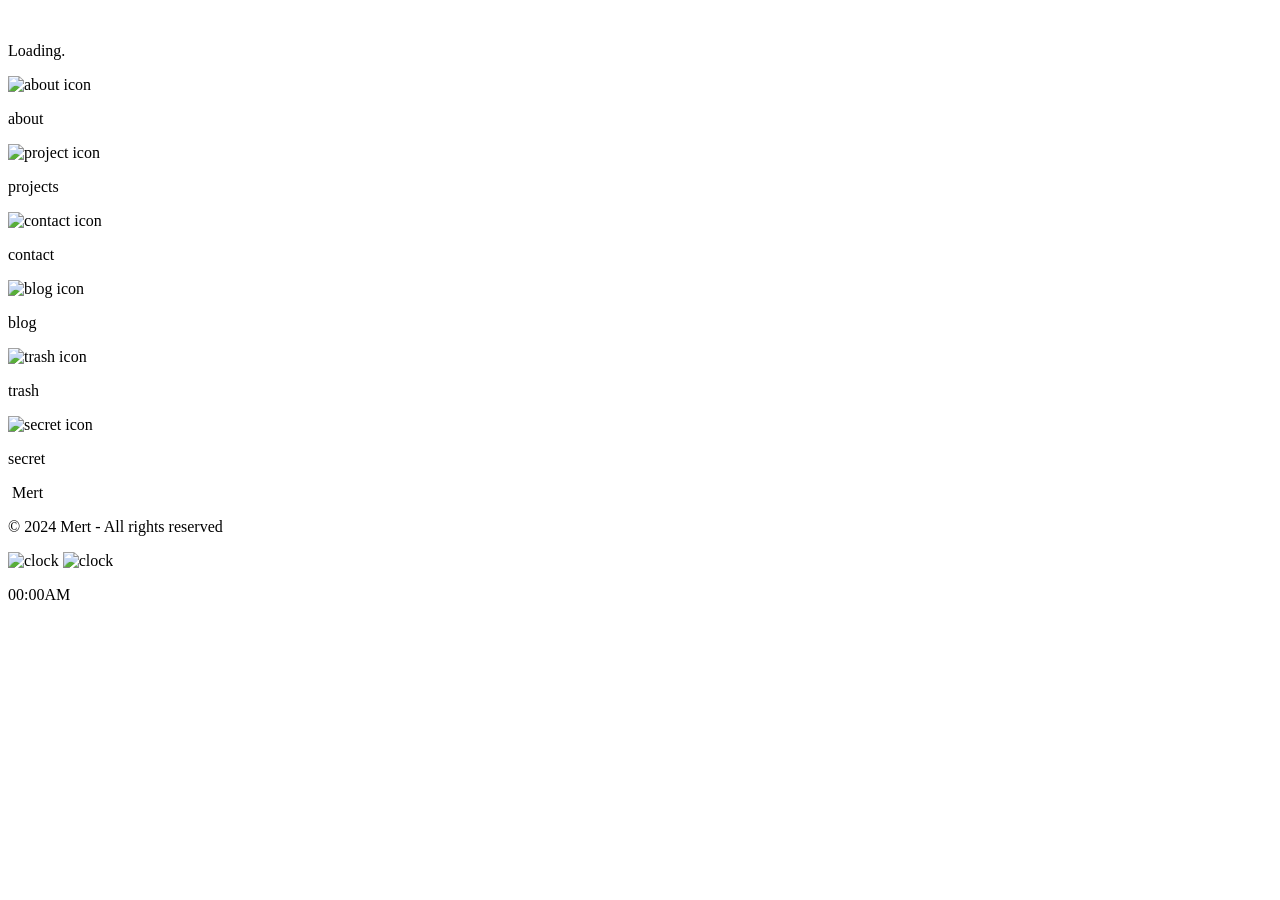
==== index.html @ 1e552461 "Name and age changes." ====
<!DOCTYPE html>
<html lang="en">
<head>
    <meta http-equiv="X-UA-Compatible" content="IE=edge" />
    <meta
    http-equiv="Cache-Control"
    content="no-cache, no-store, must-revalidate"
    />
    <meta http-equiv="Pragma" content="no-cache" />
    <meta http-equiv="Expires" content="0" />
    <meta charset="UTF-8">
    <meta name="viewport" content="width=device-width, initial-scale=1.0">
    <title>Mert 95</title>
    <link rel="stylesheet" href="styles/main.css">
    <link rel="stylesheet" href="styles/loading.css">
    <link rel="stylesheet" href="styles/footer.css">
    <link rel="stylesheet" href="styles/tabs.css">
    <link rel="icon" href="assets/profile.png">
    <script src="js/main.js" defer></script>
    <script src="js/clock.js" defer></script>
    <script src="js/loading.js" defer></script>
    <script src="js/drag_icon.js" defer></script>
</head>
<body>
    <div class="loading_screen">
        <img 
            src="assets/profile.png" 
            alt=""
            class="loading_screen_icon"
        >
        <div class="loading_text_wrapper">
            <p class="loading_text">
                Loading.
            </p>
        </div>
    </div>

    <main class="screen_container">
        <div 
            class="apps"
            id="about_app"
        >
            <img 
                src="assets/about.png" 
                alt="about icon" 
                class="app_icons"
            >
            <img 
                src="assets/about.png" 
                alt="" 
                class="image_shadow app_icons"
            >
            <p>about</p>
        </div>
        <div 
            class="apps"
            id="projects_app"
        >
            <img 
                src="assets/projects.png" 
                alt="project icon"
                class="app_icons"
            >
            <img 
                src="assets/projects.png" 
                alt="" 
                class="image_shadow app_icons"
            >
            <p>projects</p>
        </div>
        <div
            class="apps"
            id="contact_app"
        >
            <img 
                src="assets/contact.png" 
                alt="contact icon"
                class="app_icons"
            >
            <img 
                src="assets/contact.png" 
                alt="" 
                class="image_shadow app_icons"
            >
            <p>contact</p>
        </div>
        <div
            class="apps"
            id="blog_app"
        >
            <img 
                src="assets/blog.png" 
                alt="blog icon"
                class="app_icons"
            >
            <img 
                src="assets/blog.png" 
                alt="" 
                class="image_shadow app_icons"
            >
            <p>blog</p>
        </div>
        <div 
            class="apps"
            id="trash_app"
        >
            <img 
                src="assets/trash.png" 
                alt="trash icon"
                class="app_icons"
            >
            <img 
                src="assets/trash.png" 
                alt="" 
                class="image_shadow app_icons"
            >
            <p>trash</p>
        </div>
        <div 
            class="apps"
            id="secret_app"
        >
            <img 
                src="assets/secret.png" 
                alt="secret icon"
                class="app_icons"
            >
            <img 
                src="assets/secret.png" 
                alt="" 
                class="image_shadow app_icons"
            >
            <p>secret</p>
        </div>
    </main>

    <footer>
        <div class="os_wrapper">
            <img 
                src="assets/profile.png" 
                alt=""
                class="os_icon"
            >
            Mert
        </div>
        <p class="os_copyright">
            © 2024 Mert - All rights reserved
        </p>
        <div class="os_clock_time">
            <img src="assets/clock.webp" alt="clock" class="os_clock_icon">
            <img src="assets/clock.webp" alt="clock" class="image_shadow">
            <p class="clock_time">
                00:00AM
            </p>
        </div>
    </footer>
</body>
</html>
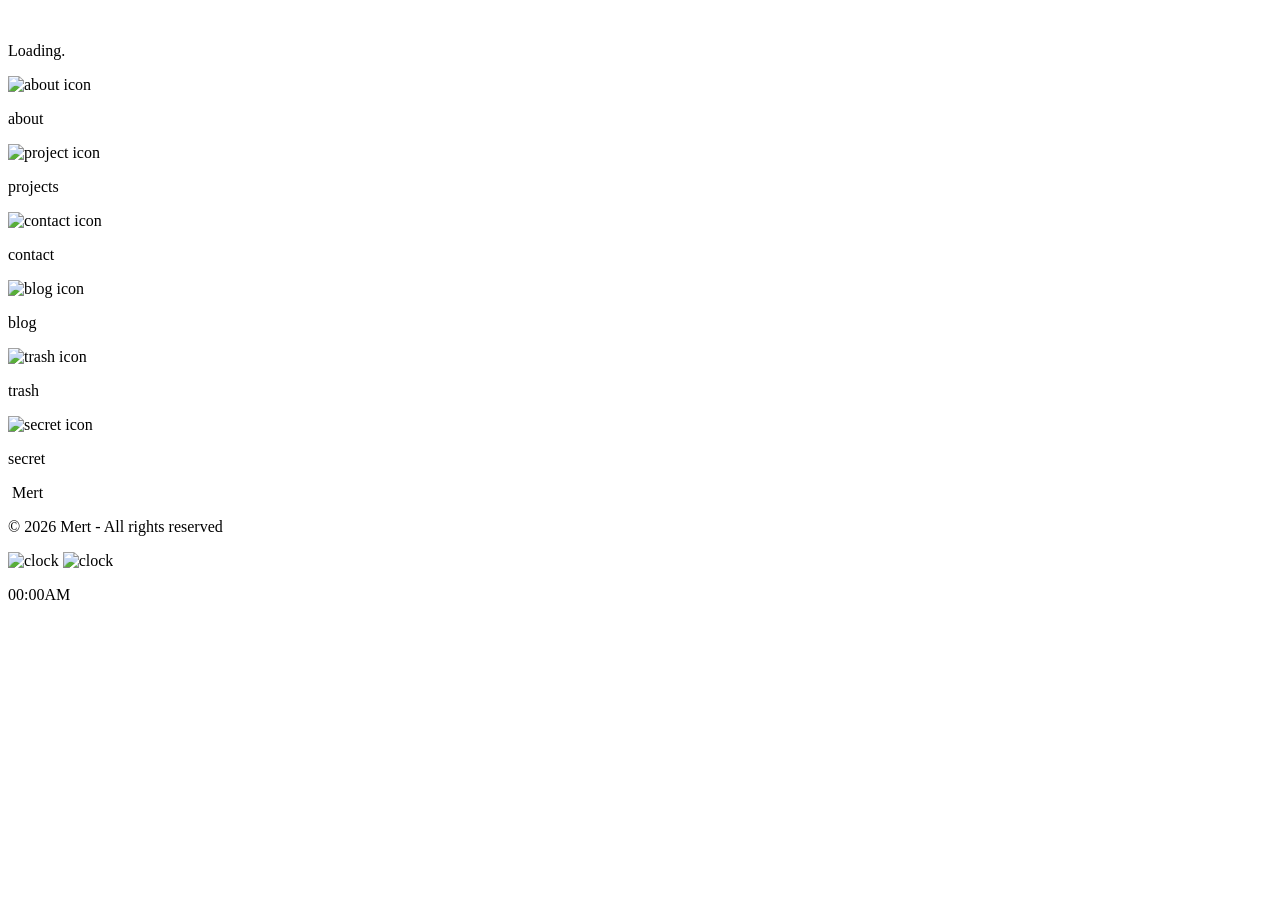
==== commit 8fe8feb4: "Fixed up blog." ====
--- a/index.html
+++ b/index.html
@@ -144,7 +144,7 @@
             Mert
         </div>
         <p class="os_copyright">
-            © 2024 Mert - All rights reserved
+            © 2026 Mert - All rights reserved
         </p>
         <div class="os_clock_time">
             <img src="assets/clock.webp" alt="clock" class="os_clock_icon">
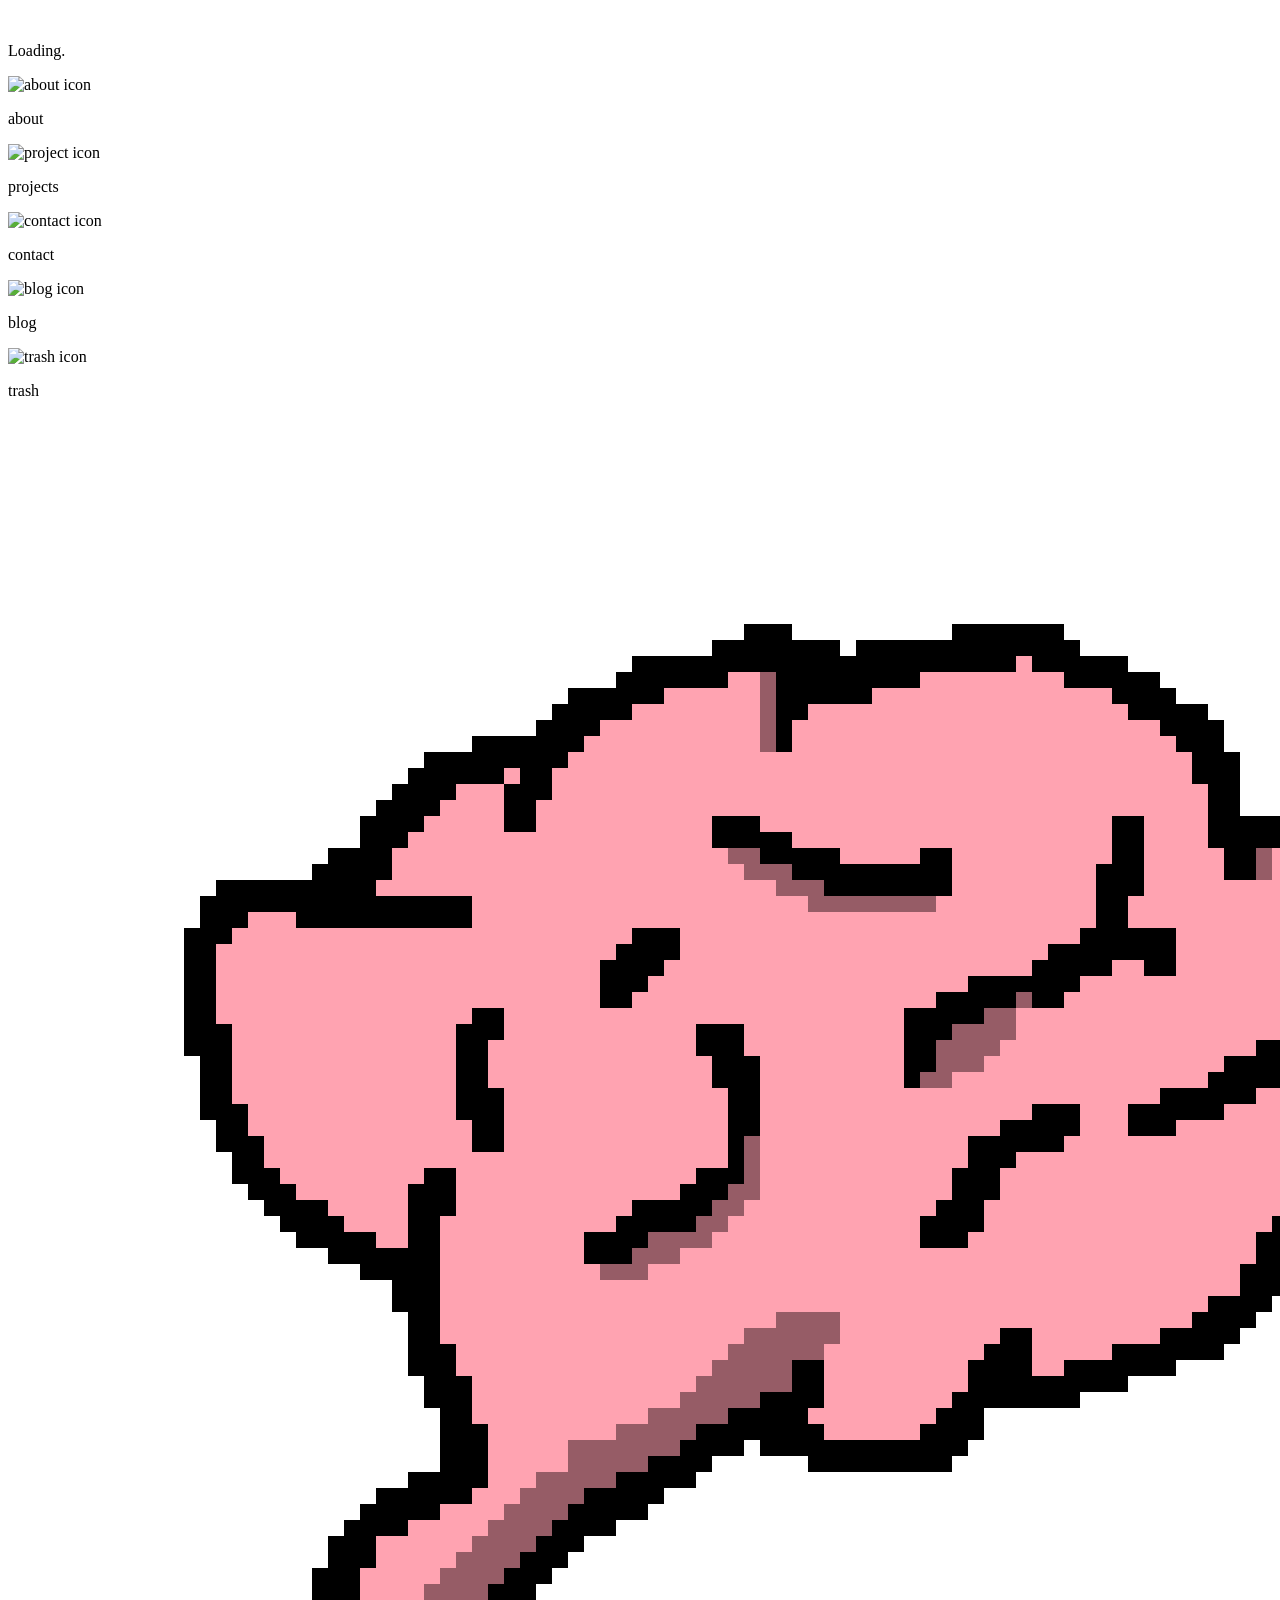
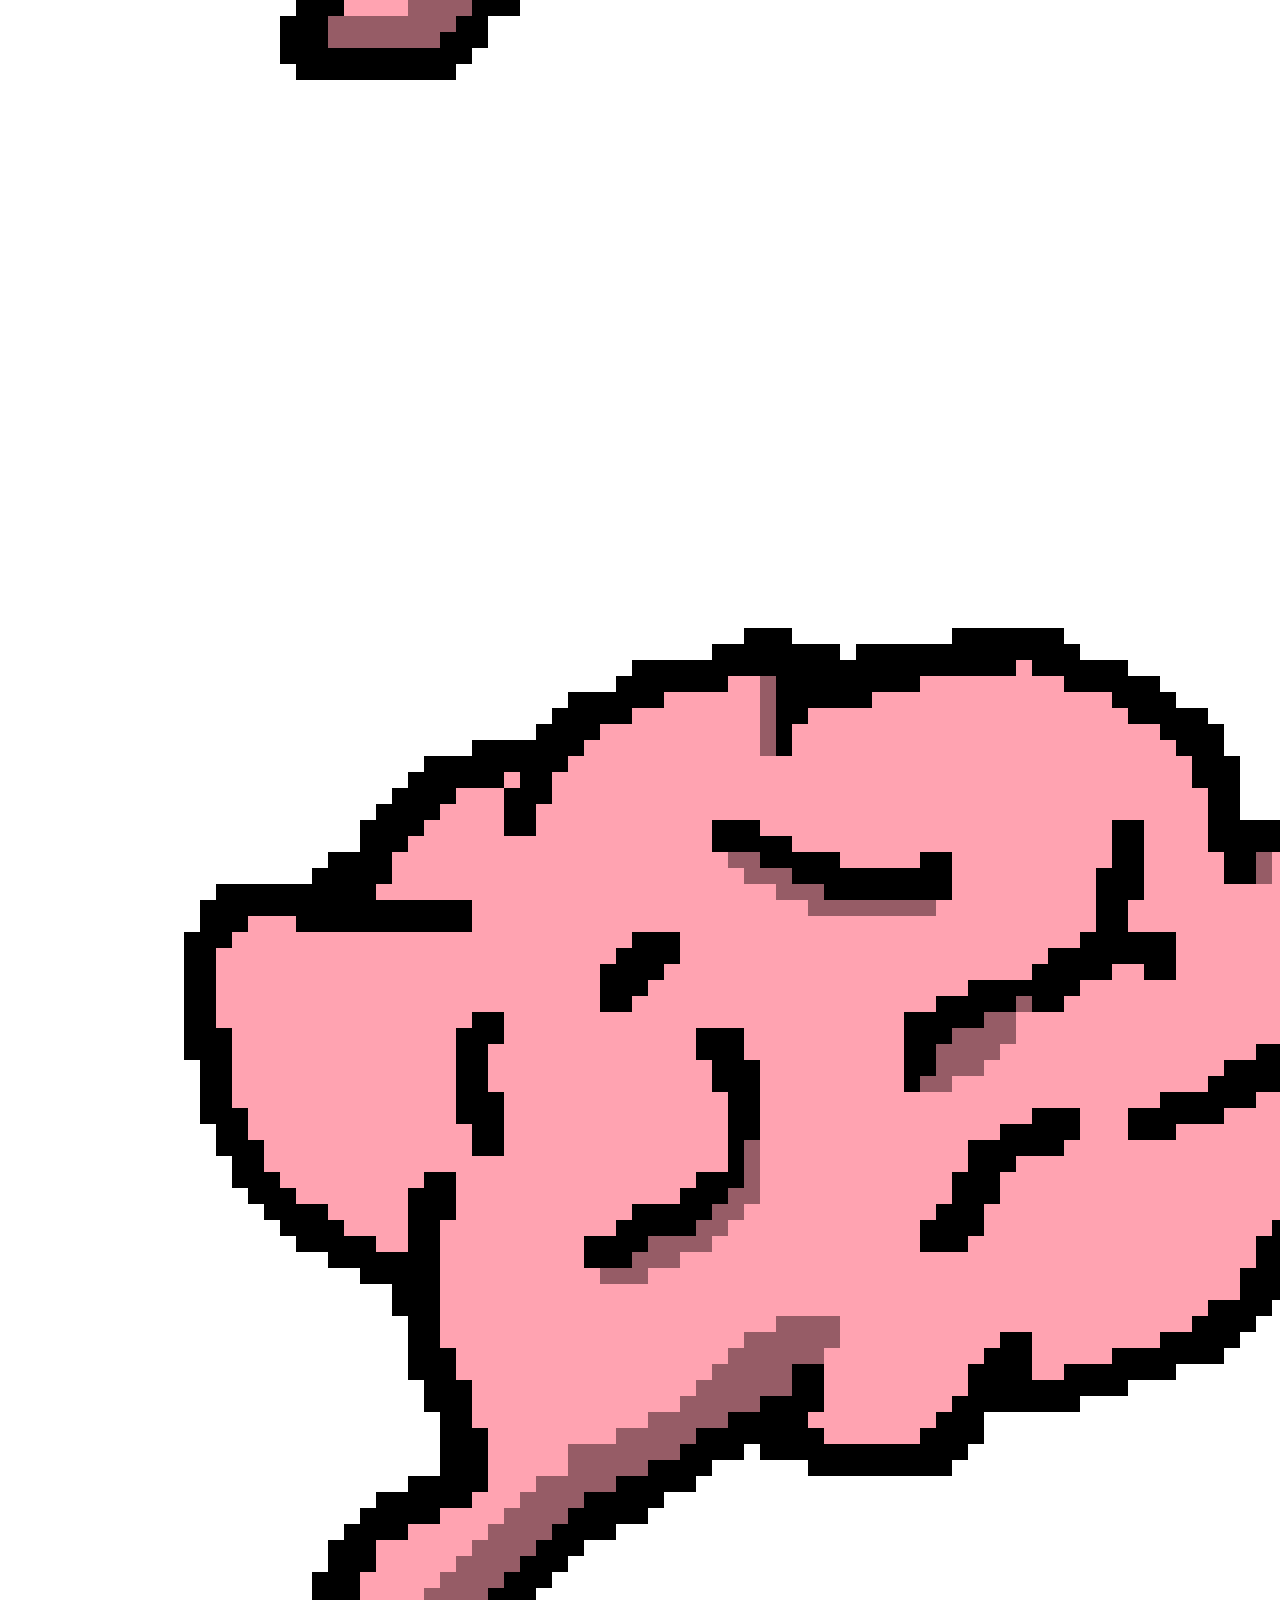
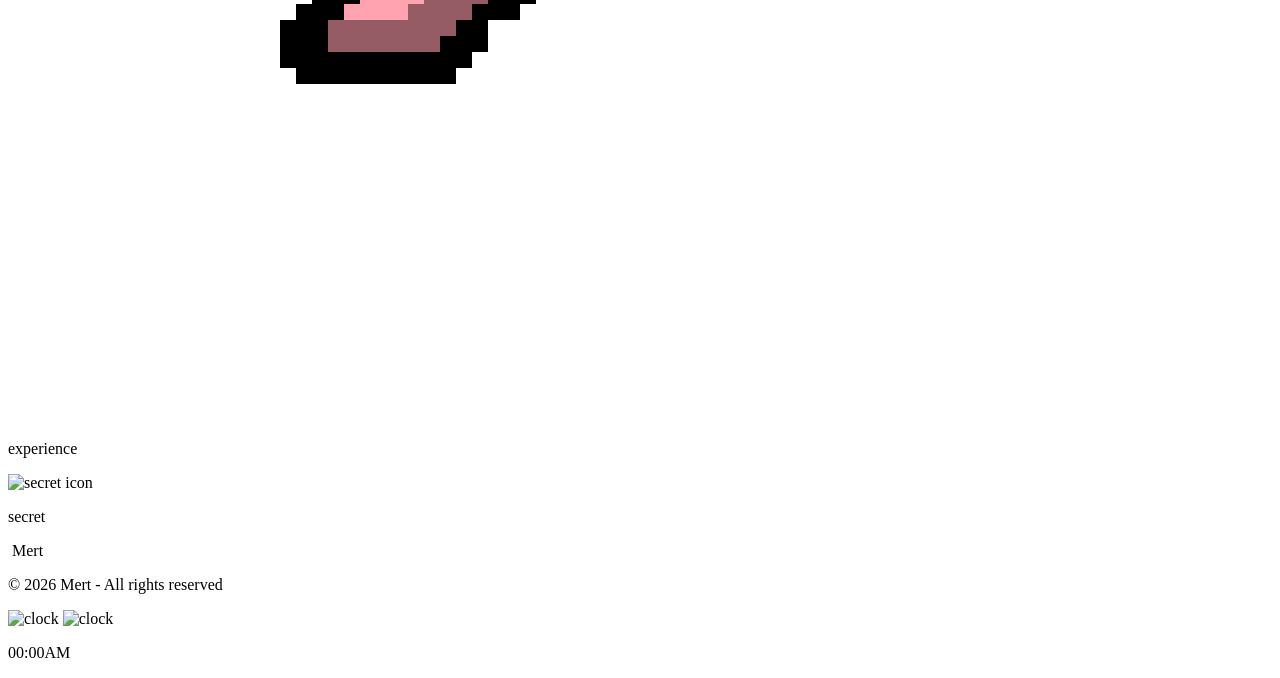
==== commit 1d59ef34: "Added new experience app." ====
--- a/index.html
+++ b/index.html
@@ -118,6 +118,22 @@
         </div>
         <div 
             class="apps"
+            id="experience_app"
+        >
+            <img 
+                src="assets/experience.png" 
+                alt="experience icon"
+                class="app_icons"
+            >
+            <img 
+                src="assets/experience.png" 
+                alt="" 
+                class="image_shadow app_icons"
+            >
+            <p>experience</p>
+        </div>
+        <div 
+            class="apps"
             id="secret_app"
         >
             <img 
